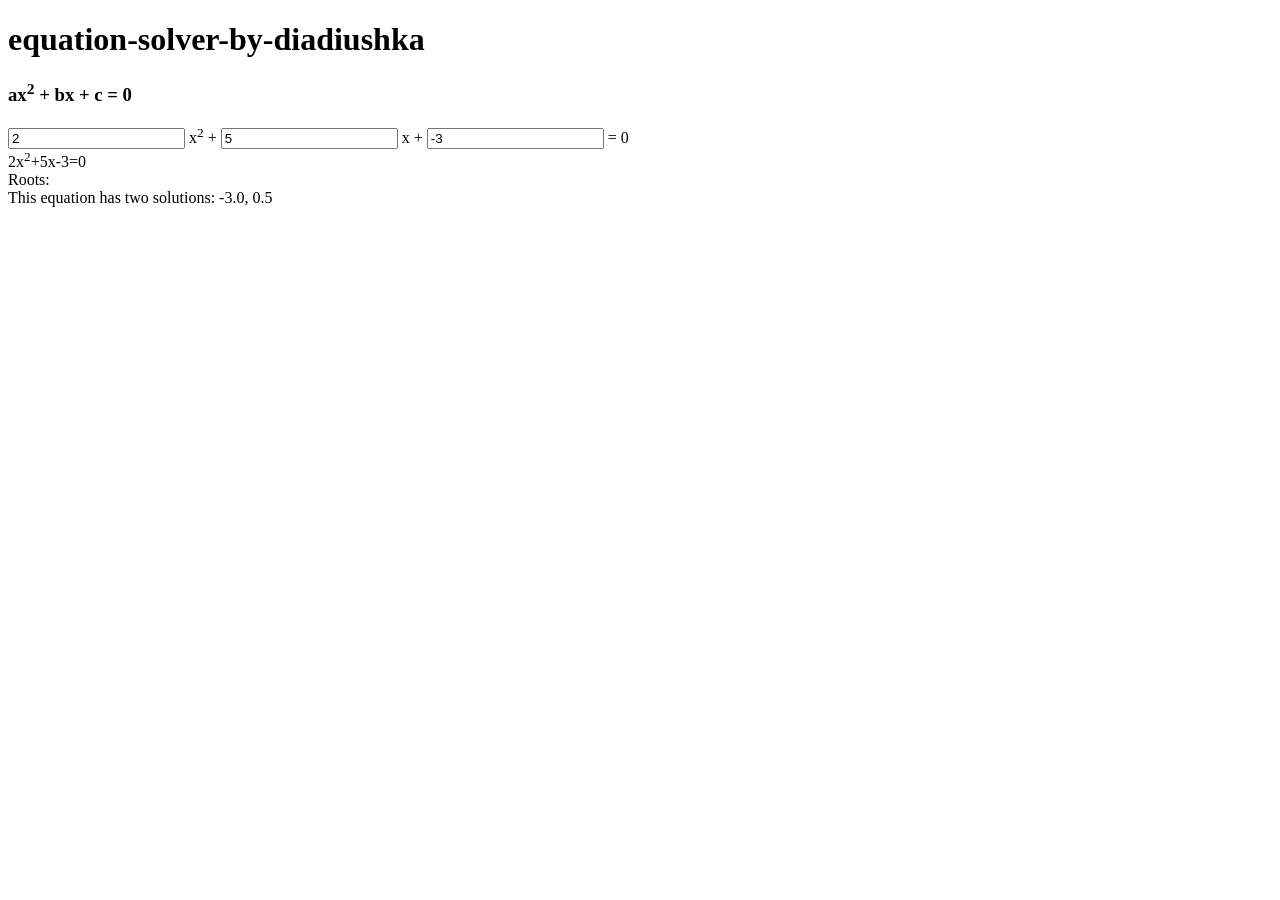
==== templates/index.html @ 84367252 "add files" ====
<!DOCTYPE html>
<html>
  <head>
    <title> equation-solver-by-diadiushka </title>
    <link rel="stylesheet" type="text/css" href="{{ url_for('static', filename='css/style.css') }}")>
    <link href='http://fonts.googleapis.com/css?family=Roboto' rel='stylesheet' type='text/css'>
    <script type="text/javascript">
    	function sendRequest(){

			var equation = document.getElementById('equation');
			var result = document.getElementById('roots');

	    	var a = +document.getElementById('A').value;
	    	var b = +document.getElementById('B').value;
	    	var c = +document.getElementById('C').value;
	    	
	    	document.getElementById('A').style.background = "";
	    	document.getElementById('B').style.background = "";
	    	document.getElementById('C').style.background = "";

	    	equation.innerHTML = ''
	    	if((a != 1) && (a != 0) && (a != -1)){
	    		equation.innerHTML += a + "x<sup>2</sup>";
	    	} else if (a == 1){
	    		equation.innerHTML += "x<sup>2</sup>";
	    	} else if (a == -1){
	    		equation.innerHTML += "-x<sup>2</sup>";
	    	}
	    	if((b != 1) && (b != 0) && (b != -1)){
	    		if(b > 0){
	    			if(equation.innerHTML != ''){
	    				equation.innerHTML += "+";
	    			}
	    		}
	    		equation.innerHTML += b + "x";
	    	} else if(b == 1){
	    		if(equation.innerHTML != ''){
	    			equation.innerHTML += "+";
	    		}
	    		equation.innerHTML += "x";
	    	} else if(b == -1){
	    		equation.innerHTML += "-x";
	    	}
	    	if(c != 0){
	    		if(c > 0){
	    			if(equation.innerHTML != ''){
	    				equation.innerHTML += "+";
	    			}
	    		}
	    		equation.innerHTML += c;
	    	}
	    	equation.innerHTML += "=0";

	    	if((isNaN(a) || isNaN(b) || isNaN(c)) || (a == 0)){
	    		result.innerHTML = "NaN <br> NaN <br> Not a quadratic equation. 'a' shouldn't be zero.";
	    		if(isNaN(a))
	    			document.getElementById('A').style.background = "#ff6e6e";
	    		if(isNaN(b))
	    			document.getElementById('B').style.background = "#ff6e6e";
	    		if(isNaN(c))
	    			document.getElementById('C').style.background = "#ff6e6e";
	    		return;
	    	}
	    	var xhr = new XMLHttpRequest();
	    	xhr.onreadystatechange = function() {
	    		if(this.readyState == 4) {
	    		  result.innerHTML = this.responseText;
	    		}
	    	};
	    	xhr.open('POST', '/request', true);
	    	xhr.setRequestHeader('content-type', 'application/x-www-form-urlencoded');
	    	var data = "A="  + a + 
	    			   "&B=" + b +
	    			   "&C=" + c;
	    	xhr.send(data);
		}
    </script>
  </head>
  <body>
    <h1>equation-solver-by-diadiushka</h1>
    <h3>ax<sup>2</sup> + bx + c = 0</h3>
    <div>
    	<form method="POST">
    		<input id="A" oninput="sendRequest()" value="2" type="text"> x<sup>2</sup> + 
    		<input id="B" oninput="sendRequest()" value="5" type="text"> x + 
    		<input id="C" oninput="sendRequest()" value="-3" type="text"> = 0
    	</form>
	</div>
	<div id="equation">
		2x<sup>2</sup>+5x-3=0
	</div>
	<div>
		Roots:
	</div>
	<div id="roots">
		This equation has two solutions: -3.0, 0.5
	</div>
  </body>
</html>
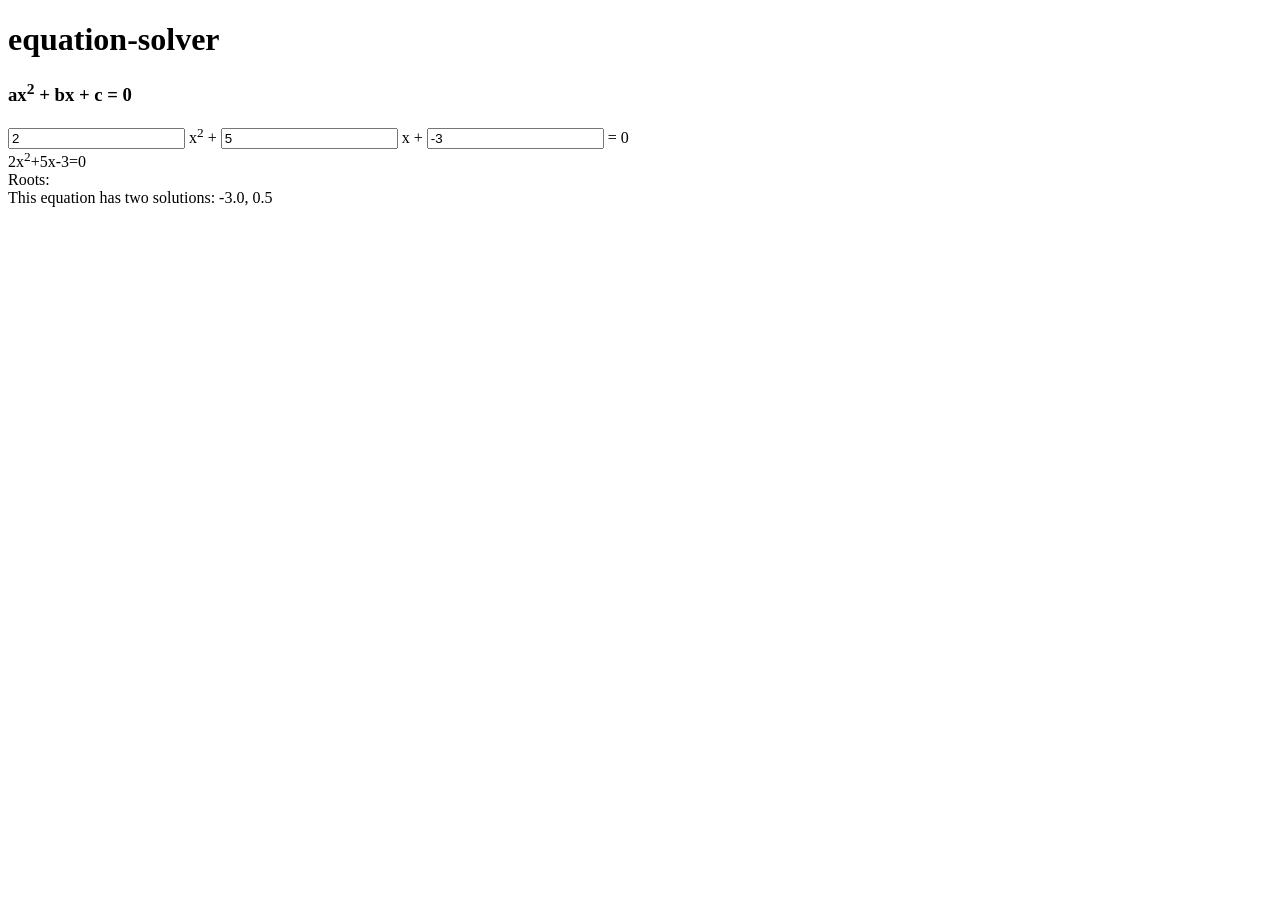
==== commit 4a965ad0: "Update index.html" ====
--- a/templates/index.html
+++ b/templates/index.html
@@ -1,99 +1,99 @@
-<!DOCTYPE html>
-<html>
-  <head>
-    <title> equation-solver-by-diadiushka </title>
-    <link rel="stylesheet" type="text/css" href="{{ url_for('static', filename='css/style.css') }}")>
-    <link href='http://fonts.googleapis.com/css?family=Roboto' rel='stylesheet' type='text/css'>
-    <script type="text/javascript">
-    	function sendRequest(){
-
-			var equation = document.getElementById('equation');
-			var result = document.getElementById('roots');
-
-	    	var a = +document.getElementById('A').value;
-	    	var b = +document.getElementById('B').value;
-	    	var c = +document.getElementById('C').value;
-	    	
-	    	document.getElementById('A').style.background = "";
-	    	document.getElementById('B').style.background = "";
-	    	document.getElementById('C').style.background = "";
-
-	    	equation.innerHTML = ''
-	    	if((a != 1) && (a != 0) && (a != -1)){
-	    		equation.innerHTML += a + "x<sup>2</sup>";
-	    	} else if (a == 1){
-	    		equation.innerHTML += "x<sup>2</sup>";
-	    	} else if (a == -1){
-	    		equation.innerHTML += "-x<sup>2</sup>";
-	    	}
-	    	if((b != 1) && (b != 0) && (b != -1)){
-	    		if(b > 0){
-	    			if(equation.innerHTML != ''){
-	    				equation.innerHTML += "+";
-	    			}
-	    		}
-	    		equation.innerHTML += b + "x";
-	    	} else if(b == 1){
-	    		if(equation.innerHTML != ''){
-	    			equation.innerHTML += "+";
-	    		}
-	    		equation.innerHTML += "x";
-	    	} else if(b == -1){
-	    		equation.innerHTML += "-x";
-	    	}
-	    	if(c != 0){
-	    		if(c > 0){
-	    			if(equation.innerHTML != ''){
-	    				equation.innerHTML += "+";
-	    			}
-	    		}
-	    		equation.innerHTML += c;
-	    	}
-	    	equation.innerHTML += "=0";
-
-	    	if((isNaN(a) || isNaN(b) || isNaN(c)) || (a == 0)){
-	    		result.innerHTML = "NaN <br> NaN <br> Not a quadratic equation. 'a' shouldn't be zero.";
-	    		if(isNaN(a))
-	    			document.getElementById('A').style.background = "#ff6e6e";
-	    		if(isNaN(b))
-	    			document.getElementById('B').style.background = "#ff6e6e";
-	    		if(isNaN(c))
-	    			document.getElementById('C').style.background = "#ff6e6e";
-	    		return;
-	    	}
-	    	var xhr = new XMLHttpRequest();
-	    	xhr.onreadystatechange = function() {
-	    		if(this.readyState == 4) {
-	    		  result.innerHTML = this.responseText;
-	    		}
-	    	};
-	    	xhr.open('POST', '/request', true);
-	    	xhr.setRequestHeader('content-type', 'application/x-www-form-urlencoded');
-	    	var data = "A="  + a + 
-	    			   "&B=" + b +
-	    			   "&C=" + c;
-	    	xhr.send(data);
-		}
-    </script>
-  </head>
-  <body>
-    <h1>equation-solver-by-diadiushka</h1>
-    <h3>ax<sup>2</sup> + bx + c = 0</h3>
-    <div>
-    	<form method="POST">
-    		<input id="A" oninput="sendRequest()" value="2" type="text"> x<sup>2</sup> + 
-    		<input id="B" oninput="sendRequest()" value="5" type="text"> x + 
-    		<input id="C" oninput="sendRequest()" value="-3" type="text"> = 0
-    	</form>
-	</div>
-	<div id="equation">
-		2x<sup>2</sup>+5x-3=0
-	</div>
-	<div>
-		Roots:
-	</div>
-	<div id="roots">
-		This equation has two solutions: -3.0, 0.5
-	</div>
-  </body>
-</html>+<!DOCTYPE html>
+<html>
+  <head>
+    <title> equation-solver </title>
+    <link rel="stylesheet" type="text/css" href="{{ url_for('static', filename='css/style.css') }}")>
+    <link href='http://fonts.googleapis.com/css?family=Roboto' rel='stylesheet' type='text/css'>
+    <script type="text/javascript">
+    	function sendRequest(){
+
+		var equation = document.getElementById('equation');
+		var result = document.getElementById('roots');
+
+	    	var a = +document.getElementById('A').value;
+	    	var b = +document.getElementById('B').value;
+	    	var c = +document.getElementById('C').value;
+	    	
+	    	document.getElementById('A').style.background = "";
+	    	document.getElementById('B').style.background = "";
+	    	document.getElementById('C').style.background = "";
+
+	    	equation.innerHTML = ''
+	    	if((a != 1) && (a != 0) && (a != -1)){
+	    		equation.innerHTML += a + "x<sup>2</sup>";
+	    	} else if (a == 1){
+	    		equation.innerHTML += "x<sup>2</sup>";
+	    	} else if (a == -1){
+	    		equation.innerHTML += "-x<sup>2</sup>";
+	    	}
+	    	if((b != 1) && (b != 0) && (b != -1)){
+	    		if(b > 0){
+	    			if(equation.innerHTML != ''){
+	    				equation.innerHTML += "+";
+	    			}
+	    		}
+	    		equation.innerHTML += b + "x";
+	    	} else if(b == 1){
+	    		if(equation.innerHTML != ''){
+	    			equation.innerHTML += "+";
+	    		}
+	    		equation.innerHTML += "x";
+	    	} else if(b == -1){
+	    		equation.innerHTML += "-x";
+	    	}
+	    	if(c != 0){
+	    		if(c > 0){
+	    			if(equation.innerHTML != ''){
+	    				equation.innerHTML += "+";
+	    			}
+	    		}
+	    		equation.innerHTML += c;
+	    	}
+	    	equation.innerHTML += "=0";
+
+	    	if((isNaN(a) || isNaN(b) || isNaN(c)) || (a == 0)){
+	    		result.innerHTML = "NaN <br> NaN <br> Not a quadratic equation. 'a' shouldn't be zero.";
+	    		if(isNaN(a))
+	    			document.getElementById('A').style.background = "#ff6e6e";
+	    		if(isNaN(b))
+	    			document.getElementById('B').style.background = "#ff6e6e";
+	    		if(isNaN(c))
+	    			document.getElementById('C').style.background = "#ff6e6e";
+	    		return;
+	    	}
+	    	var xhr = new XMLHttpRequest();
+	    	xhr.onreadystatechange = function() {
+	    		if(this.readyState == 4) {
+	    		  result.innerHTML = this.responseText;
+	    		}
+	    	};
+	    	xhr.open('POST', '/request', true);
+	    	xhr.setRequestHeader('content-type', 'application/x-www-form-urlencoded');
+	    	var data = "A="  + a + 
+	    			   "&B=" + b +
+	    			   "&C=" + c;
+	    	xhr.send(data);
+		}
+    </script>
+  </head>
+  <body>
+    <h1>equation-solver</h1>
+    <h3>ax<sup>2</sup> + bx + c = 0</h3>
+    <div>
+    	<form method="POST">
+    		<input id="A" oninput="sendRequest()" value="2" type="text"> x<sup>2</sup> + 
+    		<input id="B" oninput="sendRequest()" value="5" type="text"> x + 
+    		<input id="C" oninput="sendRequest()" value="-3" type="text"> = 0
+    	</form>
+	</div>
+	<div id="equation">
+		2x<sup>2</sup>+5x-3=0
+	</div>
+	<div>
+		Roots:
+	</div>
+	<div id="roots">
+		This equation has two solutions: -3.0, 0.5
+	</div>
+  </body>
+</html>
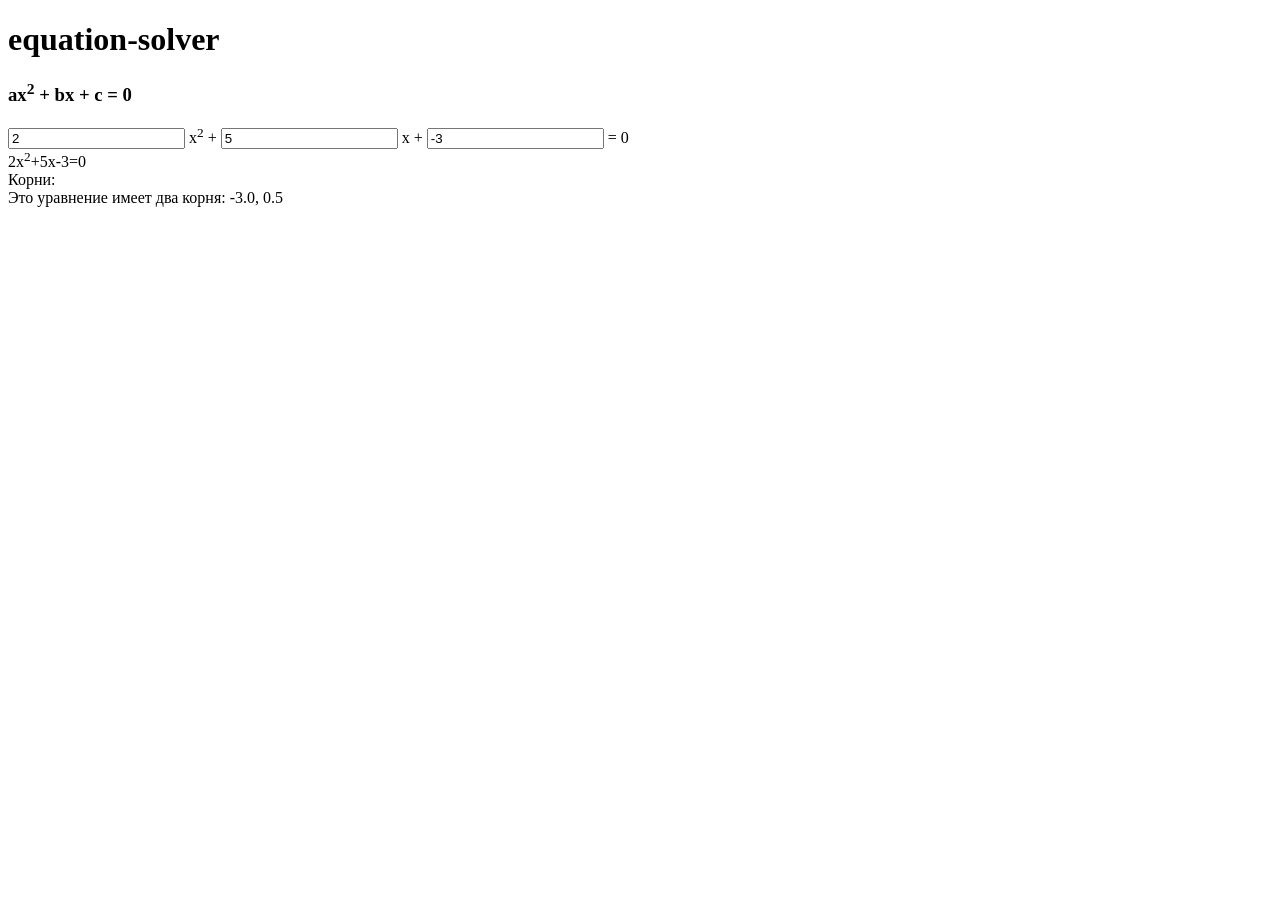
==== commit f0afb6f9: "Update index.html" ====
--- a/templates/index.html
+++ b/templates/index.html
@@ -90,10 +90,10 @@
 		2x<sup>2</sup>+5x-3=0
 	</div>
 	<div>
-		Roots:
+		Корни:
 	</div>
 	<div id="roots">
-		This equation has two solutions: -3.0, 0.5
+		Это уравнение имеет два корня: -3.0, 0.5
 	</div>
   </body>
 </html>
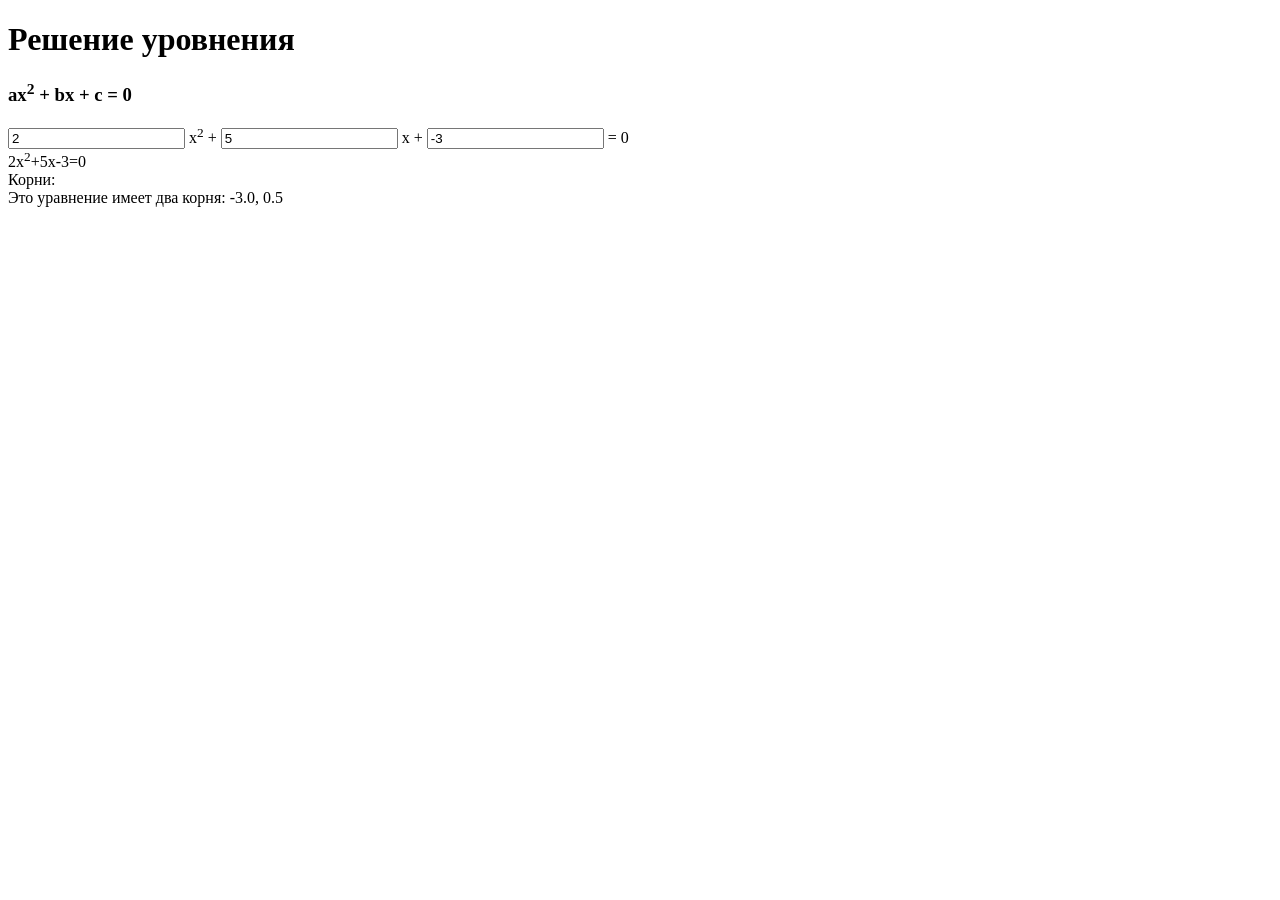
==== commit 20fc1987: "Update index.html" ====
--- a/templates/index.html
+++ b/templates/index.html
@@ -77,7 +77,7 @@
     </script>
   </head>
   <body>
-    <h1>equation-solver</h1>
+    <h1>Решение уровнения</h1>
     <h3>ax<sup>2</sup> + bx + c = 0</h3>
     <div>
     	<form method="POST">
